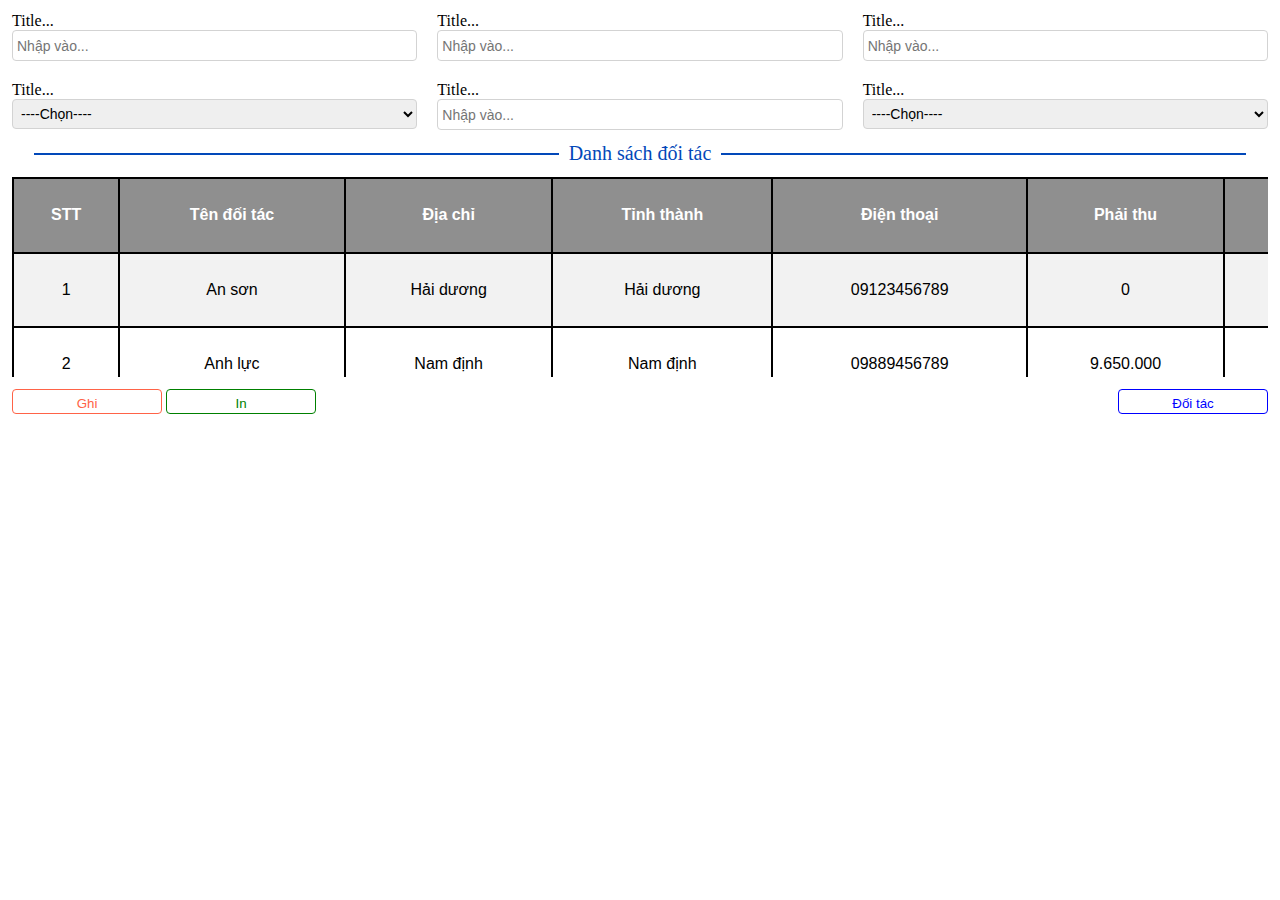
==== index.html @ 55627b2a "first code" ====
<!DOCTYPE html>
<html lang="en">
  <head>
    <meta charset="UTF-8" />
    <meta name="viewport" content="width=device-width, initial-scale=1.0" />
    <title>Document</title>
    <link rel="stylesheet" href="./style.css" />
  </head>
  <body>
    <div class="container">
      <div class="form">
        <div>
          <label for="">Title...</label>
          <input type="text" placeholder="Nhập vào..." />
        </div>
        <div>
          <label for="">Title...</label>
          <input type="text" placeholder="Nhập vào..." />
        </div>
        <div>
          <label for="">Title...</label>
          <input type="text" placeholder="Nhập vào..." />
        </div>
        <div>
          <label for="">Title...</label>
          <select name="" id="">
            <option value="">----Chọn----</option>
            <option value="option1">Option 1</option>
            <option value="option2">Option2</option>
          </select>
        </div>
        <div>
          <label for="">Title...</label>
          <input type="text" placeholder="Nhập vào..." />
        </div>
        <div>
          <label for="">Title...</label>
          <select name="" id="">
            <option value="">----Chọn----</option>
            <option value="option1">Option 1</option>
            <option value="option2">Option2</option>
          </select>
        </div>
      </div>
      <div class="line">Danh sách đối tác</div>
      <div id="table-container">
        <table id="data">
          <tr>
            <th>STT</th>
            <th>Tên đối tác</th>
            <th>Địa chỉ</th>
            <th>Tỉnh thành</th>
            <th>Điện thoại</th>
            <th>Phải thu</th>
            <th>Phải trả</th>
          </tr>
          <tr>
            <td>1</td>
            <td>An sơn</td>
            <td>Hải dương</td>
            <td>Hải dương</td>
            <td>09123456789</td>
            <td>0</td>
            <td>0</td>
          </tr>
          <tr>
            <td>2</td>
            <td>Anh lực</td>
            <td>Nam định</td>
            <td>Nam định</td>
            <td>09889456789</td>
            <td>9.650.000</td>
            <td>0</td>
          </tr>
          <tr>
            <td>3</td>
            <td>An sơn</td>
            <td>Hà nội</td>
            <td>Hà nội</td>
            <td>09123456789</td>
            <td>500.000</td>
            <td>0</td>
          </tr>
        </table>
      </div>
      <div class="actions">
        <div class="left">
          <button class="btn record">Ghi</button>
          <button class="btn print">In</button>
        </div>
        <div class="right">
          <button class="btn partner">Đối tác</button>
        </div>
      </div>
    </div>
  </body>
</html>
---- style.css ----
body{
    margin: 0;
    padding: 0;
}

.container{
    padding: 12px;
}
.form{
    display: grid;
    grid-template-columns: repeat(3, 1fr);
    gap: 20px;
}

.form div{
    display: flex;
    flex-direction: column;
}

.form div select{
    height: 30px;
    padding: 4px;
    font-size: 14px;
    outline: none;
    border-radius: 4px;
    border: 1px solid lightgray;
}

.form div input{
    height: 21px;
    outline: none;
    padding: 4px;
    font-size: 14px;
    border-radius: 4px;
    border: 1px solid lightgray;
}

.line{
    margin: 12px;
    display: flex;
    align-items: center;
    justify-content: center;
    font-size: 20px;
    color: rgb(2, 72, 185);
}

.line::before, .line::after{
    content: '';
    flex: 1;
    border-bottom: 2px solid rgb(2, 72, 185); 
    margin: 0 10px;
}

.actions{
    margin-top: 12px;
    display: flex;
    position: relative;
}

.btn{
    background-color: transparent;
    width: 150px;
    height: 25px;
    padding: 6px;
    border: none;
    cursor: pointer;
    border-radius: 4px;
    transition: 0.2s;
}
.right{
    position: absolute;
    top: 0;
    right: 0;
}
.record{
    border: 1px solid tomato;
    color: tomato;
}

.record:hover{
    background-color: tomato;
    color: white;
    
}
.print{
    border: 1px solid green;
    color: green;
}

.print:hover{
    background-color: green;
    color: white;
    
}
.partner{
    border: 1px solid blue;
    color: blue;
}

.partner:hover{
    background-color: blue;
    color: white;
    
}
#table-container {
    width: 100%;  
    height: 200px; 
    overflow: auto; 
}

#data {
    font-family: Arial, Helvetica, sans-serif;
    border-collapse: collapse;
    min-width: 110%;
    min-height: 300px;
}

#data td, #data th {
    border: 2px solid black;
    padding: 0 8px;
    text-align: center;
}

#data tr:nth-child(even) {background-color: #f2f2f2;}

#data tr:hover {background-color: #ddd;}

#data th {
    text-align: center;
    background-color: rgb(143, 143, 143);
    color: white;
}


::-webkit-scrollbar {
    width: 4px;
    height: 4px;
  }
  

::-webkit-scrollbar-track {
    background: #f1f1f1;
  }
  

::-webkit-scrollbar-thumb {
    background: rgb(123, 123, 255);
    border-radius: 8px;
  }
  

::-webkit-scrollbar-thumb:hover {
    background: rgb(123, 123, 255);
  }
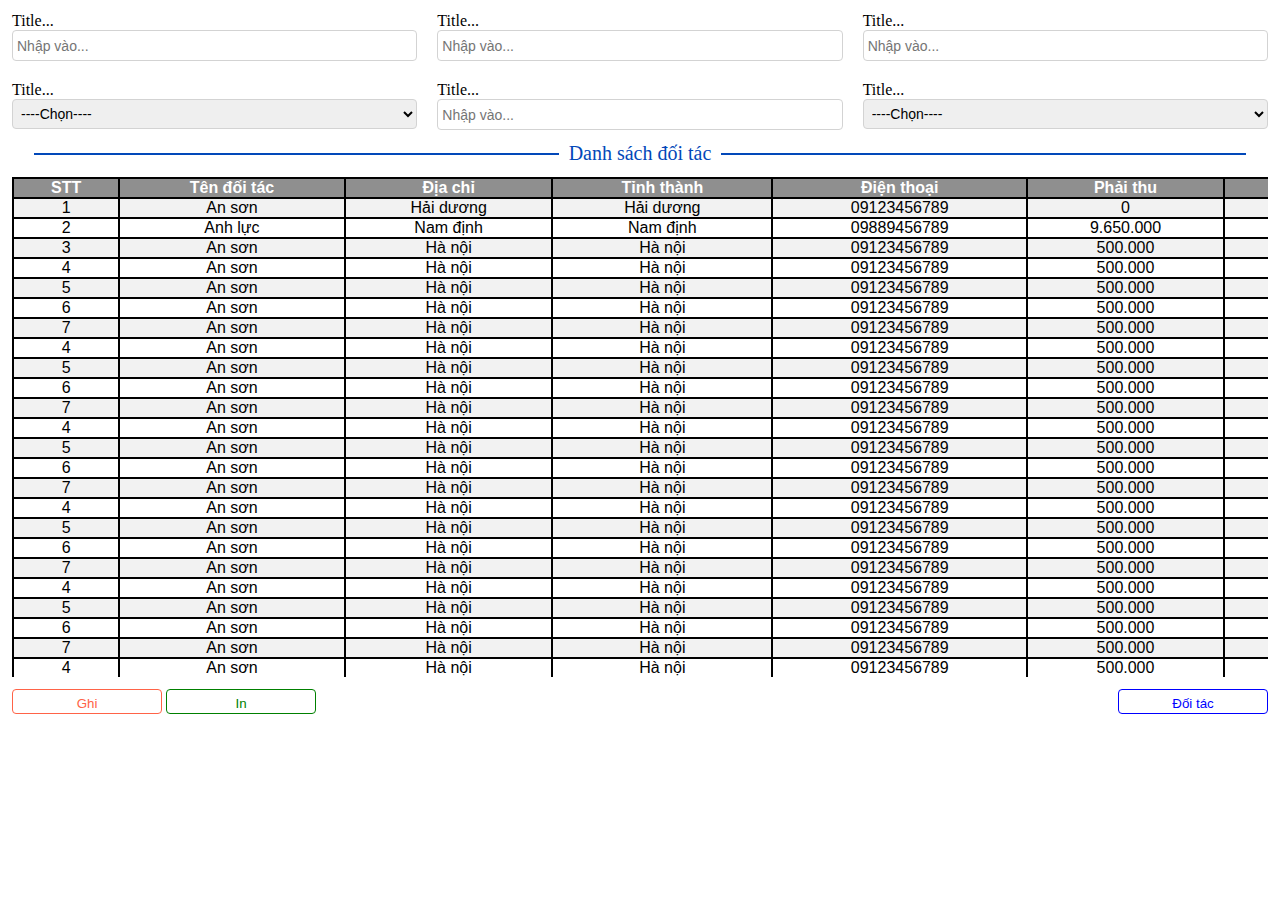
==== commit 4226a208: "update" ====
--- a/index.html
+++ b/index.html
@@ -81,6 +81,249 @@
             <td>500.000</td>
             <td>0</td>
           </tr>
+          <tr>
+            <td>4</td>
+            <td>An sơn</td>
+            <td>Hà nội</td>
+            <td>Hà nội</td>
+            <td>09123456789</td>
+            <td>500.000</td>
+            <td>0</td>
+          </tr>
+          <tr>
+            <td>5</td>
+            <td>An sơn</td>
+            <td>Hà nội</td>
+            <td>Hà nội</td>
+            <td>09123456789</td>
+            <td>500.000</td>
+            <td>0</td>
+          </tr>
+          <tr>
+            <td>6</td>
+            <td>An sơn</td>
+            <td>Hà nội</td>
+            <td>Hà nội</td>
+            <td>09123456789</td>
+            <td>500.000</td>
+            <td>0</td>
+          </tr>
+          <tr>
+            <td>7</td>
+            <td>An sơn</td>
+            <td>Hà nội</td>
+            <td>Hà nội</td>
+            <td>09123456789</td>
+            <td>500.000</td>
+            <td>0</td>
+          </tr>
+          <tr>
+            <td>4</td>
+            <td>An sơn</td>
+            <td>Hà nội</td>
+            <td>Hà nội</td>
+            <td>09123456789</td>
+            <td>500.000</td>
+            <td>0</td>
+          </tr>
+          <tr>
+            <td>5</td>
+            <td>An sơn</td>
+            <td>Hà nội</td>
+            <td>Hà nội</td>
+            <td>09123456789</td>
+            <td>500.000</td>
+            <td>0</td>
+          </tr>
+          <tr>
+            <td>6</td>
+            <td>An sơn</td>
+            <td>Hà nội</td>
+            <td>Hà nội</td>
+            <td>09123456789</td>
+            <td>500.000</td>
+            <td>0</td>
+          </tr>
+          <tr>
+            <td>7</td>
+            <td>An sơn</td>
+            <td>Hà nội</td>
+            <td>Hà nội</td>
+            <td>09123456789</td>
+            <td>500.000</td>
+            <td>0</td>
+          </tr>
+          <tr>
+            <td>4</td>
+            <td>An sơn</td>
+            <td>Hà nội</td>
+            <td>Hà nội</td>
+            <td>09123456789</td>
+            <td>500.000</td>
+            <td>0</td>
+          </tr>
+          <tr>
+            <td>5</td>
+            <td>An sơn</td>
+            <td>Hà nội</td>
+            <td>Hà nội</td>
+            <td>09123456789</td>
+            <td>500.000</td>
+            <td>0</td>
+          </tr>
+          <tr>
+            <td>6</td>
+            <td>An sơn</td>
+            <td>Hà nội</td>
+            <td>Hà nội</td>
+            <td>09123456789</td>
+            <td>500.000</td>
+            <td>0</td>
+          </tr>
+          <tr>
+            <td>7</td>
+            <td>An sơn</td>
+            <td>Hà nội</td>
+            <td>Hà nội</td>
+            <td>09123456789</td>
+            <td>500.000</td>
+            <td>0</td>
+          </tr>
+          <tr>
+            <td>4</td>
+            <td>An sơn</td>
+            <td>Hà nội</td>
+            <td>Hà nội</td>
+            <td>09123456789</td>
+            <td>500.000</td>
+            <td>0</td>
+          </tr>
+          <tr>
+            <td>5</td>
+            <td>An sơn</td>
+            <td>Hà nội</td>
+            <td>Hà nội</td>
+            <td>09123456789</td>
+            <td>500.000</td>
+            <td>0</td>
+          </tr>
+          <tr>
+            <td>6</td>
+            <td>An sơn</td>
+            <td>Hà nội</td>
+            <td>Hà nội</td>
+            <td>09123456789</td>
+            <td>500.000</td>
+            <td>0</td>
+          </tr>
+          <tr>
+            <td>7</td>
+            <td>An sơn</td>
+            <td>Hà nội</td>
+            <td>Hà nội</td>
+            <td>09123456789</td>
+            <td>500.000</td>
+            <td>0</td>
+          </tr>
+          <tr>
+            <td>4</td>
+            <td>An sơn</td>
+            <td>Hà nội</td>
+            <td>Hà nội</td>
+            <td>09123456789</td>
+            <td>500.000</td>
+            <td>0</td>
+          </tr>
+          <tr>
+            <td>5</td>
+            <td>An sơn</td>
+            <td>Hà nội</td>
+            <td>Hà nội</td>
+            <td>09123456789</td>
+            <td>500.000</td>
+            <td>0</td>
+          </tr>
+          <tr>
+            <td>6</td>
+            <td>An sơn</td>
+            <td>Hà nội</td>
+            <td>Hà nội</td>
+            <td>09123456789</td>
+            <td>500.000</td>
+            <td>0</td>
+          </tr>
+          <tr>
+            <td>7</td>
+            <td>An sơn</td>
+            <td>Hà nội</td>
+            <td>Hà nội</td>
+            <td>09123456789</td>
+            <td>500.000</td>
+            <td>0</td>
+          </tr>
+          <tr>
+            <td>4</td>
+            <td>An sơn</td>
+            <td>Hà nội</td>
+            <td>Hà nội</td>
+            <td>09123456789</td>
+            <td>500.000</td>
+            <td>0</td>
+          </tr>
+          <tr>
+            <td>5</td>
+            <td>An sơn</td>
+            <td>Hà nội</td>
+            <td>Hà nội</td>
+            <td>09123456789</td>
+            <td>500.000</td>
+            <td>0</td>
+          </tr>
+          <tr>
+            <td>6</td>
+            <td>An sơn</td>
+            <td>Hà nội</td>
+            <td>Hà nội</td>
+            <td>09123456789</td>
+            <td>500.000</td>
+            <td>0</td>
+          </tr>
+          <tr>
+            <td>7</td>
+            <td>An sơn</td>
+            <td>Hà nội</td>
+            <td>Hà nội</td>
+            <td>09123456789</td>
+            <td>500.000</td>
+            <td>0</td>
+          </tr>
+          <tr>
+            <td>4</td>
+            <td>An sơn</td>
+            <td>Hà nội</td>
+            <td>Hà nội</td>
+            <td>09123456789</td>
+            <td>500.000</td>
+            <td>0</td>
+          </tr>
+          <tr>
+            <td>5</td>
+            <td>An sơn</td>
+            <td>Hà nội</td>
+            <td>Hà nội</td>
+            <td>09123456789</td>
+            <td>500.000</td>
+            <td>0</td>
+          </tr>
+          <tr>
+            <td>6</td>
+            <td>An sơn</td>
+            <td>Hà nội</td>
+            <td>Hà nội</td>
+            <td>09123456789</td>
+            <td>500.000</td>
+            <td>0</td>
+          </tr>
         </table>
       </div>
       <div class="actions">
--- a/style.css
+++ b/style.css
@@ -104,7 +104,7 @@
 }
 #table-container {
     width: 100%;  
-    height: 200px; 
+    height: 500px; 
     overflow: auto; 
 }
 
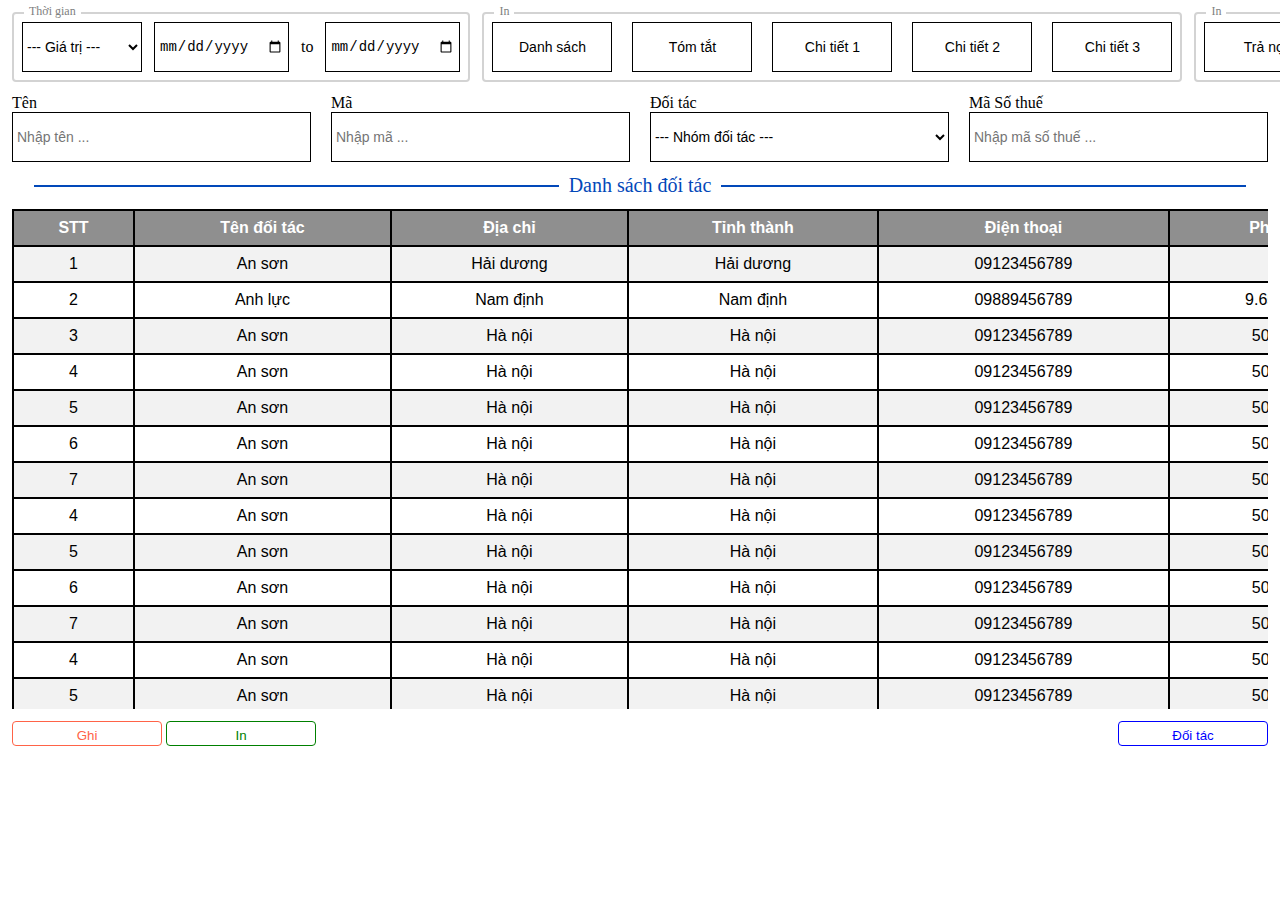
==== commit 44cb35c4: "fix form" ====
--- a/index.html
+++ b/index.html
@@ -3,43 +3,62 @@
   <head>
     <meta charset="UTF-8" />
     <meta name="viewport" content="width=device-width, initial-scale=1.0" />
-    <title>Document</title>
+    <title>Layout1</title>
     <link rel="stylesheet" href="./style.css" />
   </head>
   <body>
     <div class="container">
       <div class="form">
-        <div>
-          <label for="">Title...</label>
-          <input type="text" placeholder="Nhập vào..." />
+        <div class="form-top">
+          <div class="time">
+            <select name="" id="" class="css-select">
+              <option value="">--- Giá trị ---</option>
+              <option value="">Toàn bộ</option>
+              <option value="">option 2</option>
+            </select>
+            <div class="form-date">
+              <input type="date" class="css-ip" />
+              <div>to</div>
+              <input type="date" class="css-ip" />
+            </div>
+          </div>
+          <div class="print-left">
+            <button class="css-btn">Danh sách</button>
+            <button class="css-btn">Tóm tắt</button>
+            <button class="css-btn">Chi tiết 1</button>
+            <button class="css-btn">Chi tiết 2</button>
+            <button class="css-btn">Chi tiết 3</button>
+          </div>
+          <div class="print-right">
+            <button class="css-btn">Trả nợ</button>
+            <button class="css-btn">Refresh</button>
+          </div>
         </div>
-        <div>
-          <label for="">Title...</label>
-          <input type="text" placeholder="Nhập vào..." />
-        </div>
-        <div>
-          <label for="">Title...</label>
-          <input type="text" placeholder="Nhập vào..." />
-        </div>
-        <div>
-          <label for="">Title...</label>
-          <select name="" id="">
-            <option value="">----Chọn----</option>
-            <option value="option1">Option 1</option>
-            <option value="option2">Option2</option>
-          </select>
-        </div>
-        <div>
-          <label for="">Title...</label>
-          <input type="text" placeholder="Nhập vào..." />
-        </div>
-        <div>
-          <label for="">Title...</label>
-          <select name="" id="">
-            <option value="">----Chọn----</option>
-            <option value="option1">Option 1</option>
-            <option value="option2">Option2</option>
-          </select>
+        <div class="form-bottom">
+          <div>
+            <label for="">Tên</label>
+            <input type="text" placeholder="Nhập tên ..." class="css-ip" />
+          </div>
+          <div>
+            <label for="">Mã</label>
+            <input type="text" placeholder="Nhập mã ..." class="css-ip" />
+          </div>
+          <div>
+            <label for="">Đối tác</label>
+            <select name="" id="" class="partner-css">
+              <option value="">--- Nhóm đối tác ---</option>
+              <option value="">Option 1</option>
+              <option value="">option 2</option>
+            </select>
+          </div>
+          <div>
+            <label for="">Mã Số thuế</label>
+            <input
+              type="number"
+              placeholder="Nhập mã số thuế ..."
+              class="css-ip"
+            />
+          </div>
         </div>
       </div>
       <div class="line">Danh sách đối tác</div>
@@ -52,7 +71,6 @@
             <th>Tỉnh thành</th>
             <th>Điện thoại</th>
             <th>Phải thu</th>
-            <th>Phải trả</th>
           </tr>
           <tr>
             <td>1</td>
@@ -60,7 +78,6 @@
             <td>Hải dương</td>
             <td>Hải dương</td>
             <td>09123456789</td>
-            <td>0</td>
             <td>0</td>
           </tr>
           <tr>
@@ -70,7 +87,6 @@
             <td>Nam định</td>
             <td>09889456789</td>
             <td>9.650.000</td>
-            <td>0</td>
           </tr>
           <tr>
             <td>3</td>
@@ -79,250 +95,222 @@
             <td>Hà nội</td>
             <td>09123456789</td>
             <td>500.000</td>
-            <td>0</td>
-          </tr>
-          <tr>
-            <td>4</td>
-            <td>An sơn</td>
-            <td>Hà nội</td>
-            <td>Hà nội</td>
-            <td>09123456789</td>
-            <td>500.000</td>
-            <td>0</td>
-          </tr>
-          <tr>
-            <td>5</td>
-            <td>An sơn</td>
-            <td>Hà nội</td>
-            <td>Hà nội</td>
-            <td>09123456789</td>
-            <td>500.000</td>
-            <td>0</td>
-          </tr>
-          <tr>
-            <td>6</td>
-            <td>An sơn</td>
-            <td>Hà nội</td>
-            <td>Hà nội</td>
-            <td>09123456789</td>
-            <td>500.000</td>
-            <td>0</td>
-          </tr>
-          <tr>
-            <td>7</td>
-            <td>An sơn</td>
-            <td>Hà nội</td>
-            <td>Hà nội</td>
-            <td>09123456789</td>
-            <td>500.000</td>
-            <td>0</td>
-          </tr>
-          <tr>
-            <td>4</td>
-            <td>An sơn</td>
-            <td>Hà nội</td>
-            <td>Hà nội</td>
-            <td>09123456789</td>
-            <td>500.000</td>
-            <td>0</td>
-          </tr>
-          <tr>
-            <td>5</td>
-            <td>An sơn</td>
-            <td>Hà nội</td>
-            <td>Hà nội</td>
-            <td>09123456789</td>
-            <td>500.000</td>
-            <td>0</td>
-          </tr>
-          <tr>
-            <td>6</td>
-            <td>An sơn</td>
-            <td>Hà nội</td>
-            <td>Hà nội</td>
-            <td>09123456789</td>
-            <td>500.000</td>
-            <td>0</td>
-          </tr>
-          <tr>
-            <td>7</td>
-            <td>An sơn</td>
-            <td>Hà nội</td>
-            <td>Hà nội</td>
-            <td>09123456789</td>
-            <td>500.000</td>
-            <td>0</td>
-          </tr>
-          <tr>
-            <td>4</td>
-            <td>An sơn</td>
-            <td>Hà nội</td>
-            <td>Hà nội</td>
-            <td>09123456789</td>
-            <td>500.000</td>
-            <td>0</td>
-          </tr>
-          <tr>
-            <td>5</td>
-            <td>An sơn</td>
-            <td>Hà nội</td>
-            <td>Hà nội</td>
-            <td>09123456789</td>
-            <td>500.000</td>
-            <td>0</td>
-          </tr>
-          <tr>
-            <td>6</td>
-            <td>An sơn</td>
-            <td>Hà nội</td>
-            <td>Hà nội</td>
-            <td>09123456789</td>
-            <td>500.000</td>
-            <td>0</td>
-          </tr>
-          <tr>
-            <td>7</td>
-            <td>An sơn</td>
-            <td>Hà nội</td>
-            <td>Hà nội</td>
-            <td>09123456789</td>
-            <td>500.000</td>
-            <td>0</td>
-          </tr>
-          <tr>
-            <td>4</td>
-            <td>An sơn</td>
-            <td>Hà nội</td>
-            <td>Hà nội</td>
-            <td>09123456789</td>
-            <td>500.000</td>
-            <td>0</td>
-          </tr>
-          <tr>
-            <td>5</td>
-            <td>An sơn</td>
-            <td>Hà nội</td>
-            <td>Hà nội</td>
-            <td>09123456789</td>
-            <td>500.000</td>
-            <td>0</td>
-          </tr>
-          <tr>
-            <td>6</td>
-            <td>An sơn</td>
-            <td>Hà nội</td>
-            <td>Hà nội</td>
-            <td>09123456789</td>
-            <td>500.000</td>
-            <td>0</td>
-          </tr>
-          <tr>
-            <td>7</td>
-            <td>An sơn</td>
-            <td>Hà nội</td>
-            <td>Hà nội</td>
-            <td>09123456789</td>
-            <td>500.000</td>
-            <td>0</td>
-          </tr>
-          <tr>
-            <td>4</td>
-            <td>An sơn</td>
-            <td>Hà nội</td>
-            <td>Hà nội</td>
-            <td>09123456789</td>
-            <td>500.000</td>
-            <td>0</td>
-          </tr>
-          <tr>
-            <td>5</td>
-            <td>An sơn</td>
-            <td>Hà nội</td>
-            <td>Hà nội</td>
-            <td>09123456789</td>
-            <td>500.000</td>
-            <td>0</td>
-          </tr>
-          <tr>
-            <td>6</td>
-            <td>An sơn</td>
-            <td>Hà nội</td>
-            <td>Hà nội</td>
-            <td>09123456789</td>
-            <td>500.000</td>
-            <td>0</td>
-          </tr>
-          <tr>
-            <td>7</td>
-            <td>An sơn</td>
-            <td>Hà nội</td>
-            <td>Hà nội</td>
-            <td>09123456789</td>
-            <td>500.000</td>
-            <td>0</td>
-          </tr>
-          <tr>
-            <td>4</td>
-            <td>An sơn</td>
-            <td>Hà nội</td>
-            <td>Hà nội</td>
-            <td>09123456789</td>
-            <td>500.000</td>
-            <td>0</td>
-          </tr>
-          <tr>
-            <td>5</td>
-            <td>An sơn</td>
-            <td>Hà nội</td>
-            <td>Hà nội</td>
-            <td>09123456789</td>
-            <td>500.000</td>
-            <td>0</td>
-          </tr>
-          <tr>
-            <td>6</td>
-            <td>An sơn</td>
-            <td>Hà nội</td>
-            <td>Hà nội</td>
-            <td>09123456789</td>
-            <td>500.000</td>
-            <td>0</td>
-          </tr>
-          <tr>
-            <td>7</td>
-            <td>An sơn</td>
-            <td>Hà nội</td>
-            <td>Hà nội</td>
-            <td>09123456789</td>
-            <td>500.000</td>
-            <td>0</td>
-          </tr>
-          <tr>
-            <td>4</td>
-            <td>An sơn</td>
-            <td>Hà nội</td>
-            <td>Hà nội</td>
-            <td>09123456789</td>
-            <td>500.000</td>
-            <td>0</td>
-          </tr>
-          <tr>
-            <td>5</td>
-            <td>An sơn</td>
-            <td>Hà nội</td>
-            <td>Hà nội</td>
-            <td>09123456789</td>
-            <td>500.000</td>
-            <td>0</td>
-          </tr>
-          <tr>
-            <td>6</td>
-            <td>An sơn</td>
-            <td>Hà nội</td>
-            <td>Hà nội</td>
-            <td>09123456789</td>
-            <td>500.000</td>
-            <td>0</td>
+          </tr>
+          <tr>
+            <td>4</td>
+            <td>An sơn</td>
+            <td>Hà nội</td>
+            <td>Hà nội</td>
+            <td>09123456789</td>
+            <td>500.000</td>
+          </tr>
+          <tr>
+            <td>5</td>
+            <td>An sơn</td>
+            <td>Hà nội</td>
+            <td>Hà nội</td>
+            <td>09123456789</td>
+            <td>500.000</td>
+          </tr>
+          <tr>
+            <td>6</td>
+            <td>An sơn</td>
+            <td>Hà nội</td>
+            <td>Hà nội</td>
+            <td>09123456789</td>
+            <td>500.000</td>
+          </tr>
+          <tr>
+            <td>7</td>
+            <td>An sơn</td>
+            <td>Hà nội</td>
+            <td>Hà nội</td>
+            <td>09123456789</td>
+            <td>500.000</td>
+          </tr>
+          <tr>
+            <td>4</td>
+            <td>An sơn</td>
+            <td>Hà nội</td>
+            <td>Hà nội</td>
+            <td>09123456789</td>
+            <td>500.000</td>
+          </tr>
+          <tr>
+            <td>5</td>
+            <td>An sơn</td>
+            <td>Hà nội</td>
+            <td>Hà nội</td>
+            <td>09123456789</td>
+            <td>500.000</td>
+          </tr>
+          <tr>
+            <td>6</td>
+            <td>An sơn</td>
+            <td>Hà nội</td>
+            <td>Hà nội</td>
+            <td>09123456789</td>
+            <td>500.000</td>
+          </tr>
+          <tr>
+            <td>7</td>
+            <td>An sơn</td>
+            <td>Hà nội</td>
+            <td>Hà nội</td>
+            <td>09123456789</td>
+            <td>500.000</td>
+          </tr>
+          <tr>
+            <td>4</td>
+            <td>An sơn</td>
+            <td>Hà nội</td>
+            <td>Hà nội</td>
+            <td>09123456789</td>
+            <td>500.000</td>
+          </tr>
+          <tr>
+            <td>5</td>
+            <td>An sơn</td>
+            <td>Hà nội</td>
+            <td>Hà nội</td>
+            <td>09123456789</td>
+            <td>500.000</td>
+          </tr>
+          <tr>
+            <td>6</td>
+            <td>An sơn</td>
+            <td>Hà nội</td>
+            <td>Hà nội</td>
+            <td>09123456789</td>
+            <td>500.000</td>
+          </tr>
+          <tr>
+            <td>7</td>
+            <td>An sơn</td>
+            <td>Hà nội</td>
+            <td>Hà nội</td>
+            <td>09123456789</td>
+            <td>500.000</td>
+          </tr>
+          <tr>
+            <td>4</td>
+            <td>An sơn</td>
+            <td>Hà nội</td>
+            <td>Hà nội</td>
+            <td>09123456789</td>
+            <td>500.000</td>
+          </tr>
+          <tr>
+            <td>5</td>
+            <td>An sơn</td>
+            <td>Hà nội</td>
+            <td>Hà nội</td>
+            <td>09123456789</td>
+            <td>500.000</td>
+          </tr>
+          <tr>
+            <td>6</td>
+            <td>An sơn</td>
+            <td>Hà nội</td>
+            <td>Hà nội</td>
+            <td>09123456789</td>
+            <td>500.000</td>
+          </tr>
+          <tr>
+            <td>7</td>
+            <td>An sơn</td>
+            <td>Hà nội</td>
+            <td>Hà nội</td>
+            <td>09123456789</td>
+            <td>500.000</td>
+          </tr>
+          <tr>
+            <td>4</td>
+            <td>An sơn</td>
+            <td>Hà nội</td>
+            <td>Hà nội</td>
+            <td>09123456789</td>
+            <td>500.000</td>
+          </tr>
+          <tr>
+            <td>5</td>
+            <td>An sơn</td>
+            <td>Hà nội</td>
+            <td>Hà nội</td>
+            <td>09123456789</td>
+            <td>500.000</td>
+          </tr>
+          <tr>
+            <td>6</td>
+            <td>An sơn</td>
+            <td>Hà nội</td>
+            <td>Hà nội</td>
+            <td>09123456789</td>
+            <td>500.000</td>
+          </tr>
+          <tr>
+            <td>7</td>
+            <td>An sơn</td>
+            <td>Hà nội</td>
+            <td>Hà nội</td>
+            <td>09123456789</td>
+            <td>500.000</td>
+          </tr>
+          <tr>
+            <td>4</td>
+            <td>An sơn</td>
+            <td>Hà nội</td>
+            <td>Hà nội</td>
+            <td>09123456789</td>
+            <td>500.000</td>
+          </tr>
+          <tr>
+            <td>5</td>
+            <td>An sơn</td>
+            <td>Hà nội</td>
+            <td>Hà nội</td>
+            <td>09123456789</td>
+            <td>500.000</td>
+          </tr>
+          <tr>
+            <td>6</td>
+            <td>An sơn</td>
+            <td>Hà nội</td>
+            <td>Hà nội</td>
+            <td>09123456789</td>
+            <td>500.000</td>
+          </tr>
+          <tr>
+            <td>7</td>
+            <td>An sơn</td>
+            <td>Hà nội</td>
+            <td>Hà nội</td>
+            <td>09123456789</td>
+            <td>500.000</td>
+          </tr>
+          <tr>
+            <td>4</td>
+            <td>An sơn</td>
+            <td>Hà nội</td>
+            <td>Hà nội</td>
+            <td>09123456789</td>
+            <td>500.000</td>
+          </tr>
+          <tr>
+            <td>5</td>
+            <td>An sơn</td>
+            <td>Hà nội</td>
+            <td>Hà nội</td>
+            <td>09123456789</td>
+            <td>500.000</td>
+          </tr>
+          <tr>
+            <td>6</td>
+            <td>An sơn</td>
+            <td>Hà nội</td>
+            <td>Hà nội</td>
+            <td>09123456789</td>
+            <td>500.000</td>
           </tr>
         </table>
       </div>
--- a/style.css
+++ b/style.css
@@ -6,33 +6,127 @@
 .container{
     padding: 12px;
 }
-.form{
-    display: grid;
-    grid-template-columns: repeat(3, 1fr);
+.form-top{
+    display: flex;
+    gap: 12px
+}
+.form-top .time{
+    flex: 3;
+    border: 2px solid lightgray;
+    display: flex;
+    padding: 8px;
+    border-radius: 4px;
+    position: relative;
+}
+
+.time::before {
+    content: "Thời gian";
+    position: absolute;
+    top: -10px; 
+    left: 10px;
+    background-color: white; 
+    padding: 0 5px;
+    font-size: 12px; 
+    color: gray; 
+}
+
+.form-top .time .form-date{
+    display: flex;
+    align-items: center;
+    gap: 12px;
+    margin-left: 12px;
+}
+
+.css-ip{
+    height: 40px;
+    padding: 4px;
+    font-size: 14px;
+    outline: none;
+    background-color: transparent;
+    border: 1px solid black;
+    color: black;
+}
+
+.css-btn{
+    width: 120px;
+    background-color: transparent;
+    border: 1px solid black;
+    outline: none;
+    font-size: 14px;
+    color: black;
+    cursor: pointer;
+    transition: 0.2s;
+}
+
+.css-select{
+    width: 120px;
+    background-color: transparent;
+    border: 1px solid black;
+    outline: none;
+    font-size: 14px;
+    color: black;
+    cursor: pointer;
+}
+
+.css-btn:hover{
+    background-color: black;
+    color: white;
+}
+
+.form-top .print-left{
+    display: flex;
+    flex: 7;
+    border: 2px solid lightgray;
+    border-radius: 4px;
+    padding: 8px;
+    justify-content: center;
     gap: 20px;
-}
-
-.form div{
+    position: relative;
+}
+
+.print-left::before, .print-right::before {
+    content: "In";
+    position: absolute;
+    top: -10px; 
+    left: 10px;
+    background-color: white; 
+    padding: 0 5px;
+    font-size: 12px; 
+    color: gray; 
+}
+
+.form-top .print-right{
+    flex: 2;
+    display: flex;
+    border: 2px solid lightgray;
+    border-radius: 4px;
+    padding: 8px;
+    justify-content: center;
+    gap: 20px;
+    position: relative;
+}
+
+.form-bottom{
+    display: flex;
+    flex-direction: row;
+    gap: 20px;
+    margin-top: 12px;
+}
+
+.form-bottom div{
+    flex: 3;
     display: flex;
     flex-direction: column;
 }
 
-.form div select{
-    height: 30px;
-    padding: 4px;
-    font-size: 14px;
-    outline: none;
-    border-radius: 4px;
-    border: 1px solid lightgray;
-}
-
-.form div input{
-    height: 21px;
-    outline: none;
-    padding: 4px;
-    font-size: 14px;
-    border-radius: 4px;
-    border: 1px solid lightgray;
+.partner-css{
+    height: 50px;
+    background-color: transparent;
+    border: 1px solid black;
+    outline: none;
+    font-size: 14px;
+    color: black;
+    cursor: pointer;
 }
 
 .line{
@@ -117,7 +211,7 @@
 
 #data td, #data th {
     border: 2px solid black;
-    padding: 0 8px;
+    padding: 8px;
     text-align: center;
 }
 
@@ -129,6 +223,7 @@
     text-align: center;
     background-color: rgb(143, 143, 143);
     color: white;
+  
 }
 
 
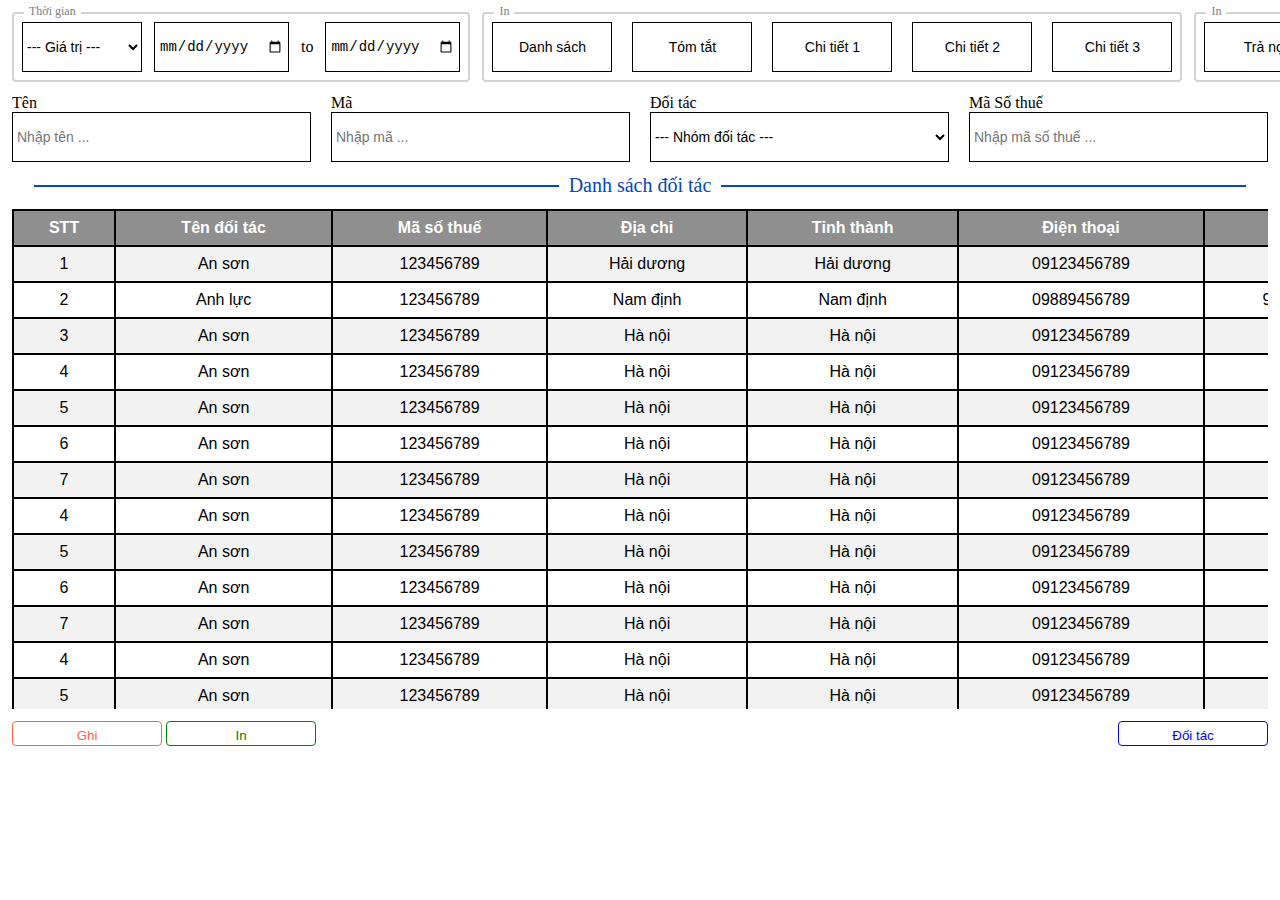
==== commit 9af4b6e3: "mst" ====
--- a/index.html
+++ b/index.html
@@ -67,14 +67,16 @@
           <tr>
             <th>STT</th>
             <th>Tên đối tác</th>
+            <th>Mã số thuế</th>
             <th>Địa chỉ</th>
             <th>Tỉnh thành</th>
             <th>Điện thoại</th>
-            <th>Phải thu</th>
+            <th>Phải trả</th>
           </tr>
           <tr>
             <td>1</td>
             <td>An sơn</td>
+            <td>123456789</td>
             <td>Hải dương</td>
             <td>Hải dương</td>
             <td>09123456789</td>
@@ -83,6 +85,7 @@
           <tr>
             <td>2</td>
             <td>Anh lực</td>
+            <td>123456789</td>
             <td>Nam định</td>
             <td>Nam định</td>
             <td>09889456789</td>
@@ -91,222 +94,250 @@
           <tr>
             <td>3</td>
             <td>An sơn</td>
-            <td>Hà nội</td>
-            <td>Hà nội</td>
-            <td>09123456789</td>
-            <td>500.000</td>
-          </tr>
-          <tr>
-            <td>4</td>
-            <td>An sơn</td>
-            <td>Hà nội</td>
-            <td>Hà nội</td>
-            <td>09123456789</td>
-            <td>500.000</td>
-          </tr>
-          <tr>
-            <td>5</td>
-            <td>An sơn</td>
-            <td>Hà nội</td>
-            <td>Hà nội</td>
-            <td>09123456789</td>
-            <td>500.000</td>
-          </tr>
-          <tr>
-            <td>6</td>
-            <td>An sơn</td>
-            <td>Hà nội</td>
-            <td>Hà nội</td>
-            <td>09123456789</td>
-            <td>500.000</td>
-          </tr>
-          <tr>
-            <td>7</td>
-            <td>An sơn</td>
-            <td>Hà nội</td>
-            <td>Hà nội</td>
-            <td>09123456789</td>
-            <td>500.000</td>
-          </tr>
-          <tr>
-            <td>4</td>
-            <td>An sơn</td>
-            <td>Hà nội</td>
-            <td>Hà nội</td>
-            <td>09123456789</td>
-            <td>500.000</td>
-          </tr>
-          <tr>
-            <td>5</td>
-            <td>An sơn</td>
-            <td>Hà nội</td>
-            <td>Hà nội</td>
-            <td>09123456789</td>
-            <td>500.000</td>
-          </tr>
-          <tr>
-            <td>6</td>
-            <td>An sơn</td>
-            <td>Hà nội</td>
-            <td>Hà nội</td>
-            <td>09123456789</td>
-            <td>500.000</td>
-          </tr>
-          <tr>
-            <td>7</td>
-            <td>An sơn</td>
-            <td>Hà nội</td>
-            <td>Hà nội</td>
-            <td>09123456789</td>
-            <td>500.000</td>
-          </tr>
-          <tr>
-            <td>4</td>
-            <td>An sơn</td>
-            <td>Hà nội</td>
-            <td>Hà nội</td>
-            <td>09123456789</td>
-            <td>500.000</td>
-          </tr>
-          <tr>
-            <td>5</td>
-            <td>An sơn</td>
-            <td>Hà nội</td>
-            <td>Hà nội</td>
-            <td>09123456789</td>
-            <td>500.000</td>
-          </tr>
-          <tr>
-            <td>6</td>
-            <td>An sơn</td>
-            <td>Hà nội</td>
-            <td>Hà nội</td>
-            <td>09123456789</td>
-            <td>500.000</td>
-          </tr>
-          <tr>
-            <td>7</td>
-            <td>An sơn</td>
-            <td>Hà nội</td>
-            <td>Hà nội</td>
-            <td>09123456789</td>
-            <td>500.000</td>
-          </tr>
-          <tr>
-            <td>4</td>
-            <td>An sơn</td>
-            <td>Hà nội</td>
-            <td>Hà nội</td>
-            <td>09123456789</td>
-            <td>500.000</td>
-          </tr>
-          <tr>
-            <td>5</td>
-            <td>An sơn</td>
-            <td>Hà nội</td>
-            <td>Hà nội</td>
-            <td>09123456789</td>
-            <td>500.000</td>
-          </tr>
-          <tr>
-            <td>6</td>
-            <td>An sơn</td>
-            <td>Hà nội</td>
-            <td>Hà nội</td>
-            <td>09123456789</td>
-            <td>500.000</td>
-          </tr>
-          <tr>
-            <td>7</td>
-            <td>An sơn</td>
-            <td>Hà nội</td>
-            <td>Hà nội</td>
-            <td>09123456789</td>
-            <td>500.000</td>
-          </tr>
-          <tr>
-            <td>4</td>
-            <td>An sơn</td>
-            <td>Hà nội</td>
-            <td>Hà nội</td>
-            <td>09123456789</td>
-            <td>500.000</td>
-          </tr>
-          <tr>
-            <td>5</td>
-            <td>An sơn</td>
-            <td>Hà nội</td>
-            <td>Hà nội</td>
-            <td>09123456789</td>
-            <td>500.000</td>
-          </tr>
-          <tr>
-            <td>6</td>
-            <td>An sơn</td>
-            <td>Hà nội</td>
-            <td>Hà nội</td>
-            <td>09123456789</td>
-            <td>500.000</td>
-          </tr>
-          <tr>
-            <td>7</td>
-            <td>An sơn</td>
-            <td>Hà nội</td>
-            <td>Hà nội</td>
-            <td>09123456789</td>
-            <td>500.000</td>
-          </tr>
-          <tr>
-            <td>4</td>
-            <td>An sơn</td>
-            <td>Hà nội</td>
-            <td>Hà nội</td>
-            <td>09123456789</td>
-            <td>500.000</td>
-          </tr>
-          <tr>
-            <td>5</td>
-            <td>An sơn</td>
-            <td>Hà nội</td>
-            <td>Hà nội</td>
-            <td>09123456789</td>
-            <td>500.000</td>
-          </tr>
-          <tr>
-            <td>6</td>
-            <td>An sơn</td>
-            <td>Hà nội</td>
-            <td>Hà nội</td>
-            <td>09123456789</td>
-            <td>500.000</td>
-          </tr>
-          <tr>
-            <td>7</td>
-            <td>An sơn</td>
-            <td>Hà nội</td>
-            <td>Hà nội</td>
-            <td>09123456789</td>
-            <td>500.000</td>
-          </tr>
-          <tr>
-            <td>4</td>
-            <td>An sơn</td>
-            <td>Hà nội</td>
-            <td>Hà nội</td>
-            <td>09123456789</td>
-            <td>500.000</td>
-          </tr>
-          <tr>
-            <td>5</td>
-            <td>An sơn</td>
-            <td>Hà nội</td>
-            <td>Hà nội</td>
-            <td>09123456789</td>
-            <td>500.000</td>
-          </tr>
-          <tr>
-            <td>6</td>
-            <td>An sơn</td>
+            <td>123456789</td>
+            <td>Hà nội</td>
+            <td>Hà nội</td>
+            <td>09123456789</td>
+            <td>500.000</td>
+          </tr>
+          <tr>
+            <td>4</td>
+            <td>An sơn</td>
+            <td>123456789</td>
+            <td>Hà nội</td>
+            <td>Hà nội</td>
+            <td>09123456789</td>
+            <td>500.000</td>
+          </tr>
+          <tr>
+            <td>5</td>
+            <td>An sơn</td>
+            <td>123456789</td>
+            <td>Hà nội</td>
+            <td>Hà nội</td>
+            <td>09123456789</td>
+            <td>500.000</td>
+          </tr>
+          <tr>
+            <td>6</td>
+            <td>An sơn</td>
+            <td>123456789</td>
+            <td>Hà nội</td>
+            <td>Hà nội</td>
+            <td>09123456789</td>
+            <td>500.000</td>
+          </tr>
+          <tr>
+            <td>7</td>
+            <td>An sơn</td>
+            <td>123456789</td>
+            <td>Hà nội</td>
+            <td>Hà nội</td>
+            <td>09123456789</td>
+            <td>500.000</td>
+          </tr>
+          <tr>
+            <td>4</td>
+            <td>An sơn</td>
+            <td>123456789</td>
+            <td>Hà nội</td>
+            <td>Hà nội</td>
+            <td>09123456789</td>
+            <td>500.000</td>
+          </tr>
+          <tr>
+            <td>5</td>
+            <td>An sơn</td>
+            <td>123456789</td>
+            <td>Hà nội</td>
+            <td>Hà nội</td>
+            <td>09123456789</td>
+            <td>500.000</td>
+          </tr>
+          <tr>
+            <td>6</td>
+            <td>An sơn</td>
+            <td>123456789</td>
+            <td>Hà nội</td>
+            <td>Hà nội</td>
+            <td>09123456789</td>
+            <td>500.000</td>
+          </tr>
+          <tr>
+            <td>7</td>
+            <td>An sơn</td>
+            <td>123456789</td>
+            <td>Hà nội</td>
+            <td>Hà nội</td>
+            <td>09123456789</td>
+            <td>500.000</td>
+          </tr>
+          <tr>
+            <td>4</td>
+            <td>An sơn</td>
+            <td>123456789</td>
+            <td>Hà nội</td>
+            <td>Hà nội</td>
+            <td>09123456789</td>
+            <td>500.000</td>
+          </tr>
+          <tr>
+            <td>5</td>
+            <td>An sơn</td>
+            <td>123456789</td>
+            <td>Hà nội</td>
+            <td>Hà nội</td>
+            <td>09123456789</td>
+            <td>500.000</td>
+          </tr>
+          <tr>
+            <td>6</td>
+            <td>An sơn</td>
+            <td>123456789</td>
+            <td>Hà nội</td>
+            <td>Hà nội</td>
+            <td>09123456789</td>
+            <td>500.000</td>
+          </tr>
+          <tr>
+            <td>7</td>
+            <td>An sơn</td>
+            <td>123456789</td>
+            <td>Hà nội</td>
+            <td>Hà nội</td>
+            <td>09123456789</td>
+            <td>500.000</td>
+          </tr>
+          <tr>
+            <td>4</td>
+            <td>An sơn</td>
+            <td>123456789</td>
+            <td>Hà nội</td>
+            <td>Hà nội</td>
+            <td>09123456789</td>
+            <td>500.000</td>
+          </tr>
+          <tr>
+            <td>5</td>
+            <td>An sơn</td>
+            <td>123456789</td>
+            <td>Hà nội</td>
+            <td>Hà nội</td>
+            <td>09123456789</td>
+            <td>500.000</td>
+          </tr>
+          <tr>
+            <td>6</td>
+            <td>An sơn</td>
+            <td>123456789</td>
+            <td>Hà nội</td>
+            <td>Hà nội</td>
+            <td>09123456789</td>
+            <td>500.000</td>
+          </tr>
+          <tr>
+            <td>7</td>
+            <td>An sơn</td>
+            <td>123456789</td>
+            <td>Hà nội</td>
+            <td>Hà nội</td>
+            <td>09123456789</td>
+            <td>500.000</td>
+          </tr>
+          <tr>
+            <td>4</td>
+            <td>An sơn</td>
+            <td>123456789</td>
+            <td>Hà nội</td>
+            <td>Hà nội</td>
+            <td>09123456789</td>
+            <td>500.000</td>
+          </tr>
+          <tr>
+            <td>5</td>
+            <td>An sơn</td>
+            <td>123456789</td>
+            <td>Hà nội</td>
+            <td>Hà nội</td>
+            <td>09123456789</td>
+            <td>500.000</td>
+          </tr>
+          <tr>
+            <td>6</td>
+            <td>An sơn</td>
+            <td>123456789</td>
+            <td>Hà nội</td>
+            <td>Hà nội</td>
+            <td>09123456789</td>
+            <td>500.000</td>
+          </tr>
+          <tr>
+            <td>7</td>
+            <td>An sơn</td>
+            <td>123456789</td>
+            <td>Hà nội</td>
+            <td>Hà nội</td>
+            <td>09123456789</td>
+            <td>500.000</td>
+          </tr>
+          <tr>
+            <td>4</td>
+            <td>An sơn</td>
+            <td>123456789</td>
+            <td>Hà nội</td>
+            <td>Hà nội</td>
+            <td>09123456789</td>
+            <td>500.000</td>
+          </tr>
+          <tr>
+            <td>5</td>
+            <td>An sơn</td>
+            <td>123456789</td>
+            <td>Hà nội</td>
+            <td>Hà nội</td>
+            <td>09123456789</td>
+            <td>500.000</td>
+          </tr>
+          <tr>
+            <td>6</td>
+            <td>An sơn</td>
+            <td>123456789</td>
+            <td>Hà nội</td>
+            <td>Hà nội</td>
+            <td>09123456789</td>
+            <td>500.000</td>
+          </tr>
+          <tr>
+            <td>7</td>
+            <td>An sơn</td>
+            <td>123456789</td>
+            <td>Hà nội</td>
+            <td>Hà nội</td>
+            <td>09123456789</td>
+            <td>500.000</td>
+          </tr>
+          <tr>
+            <td>4</td>
+            <td>An sơn</td>
+            <td>123456789</td>
+            <td>Hà nội</td>
+            <td>Hà nội</td>
+            <td>09123456789</td>
+            <td>500.000</td>
+          </tr>
+          <tr>
+            <td>5</td>
+            <td>An sơn</td>
+            <td>123456789</td>
+            <td>Hà nội</td>
+            <td>Hà nội</td>
+            <td>09123456789</td>
+            <td>500.000</td>
+          </tr>
+          <tr>
+            <td>6</td>
+            <td>An sơn</td>
+            <td>123456789</td>
             <td>Hà nội</td>
             <td>Hà nội</td>
             <td>09123456789</td>
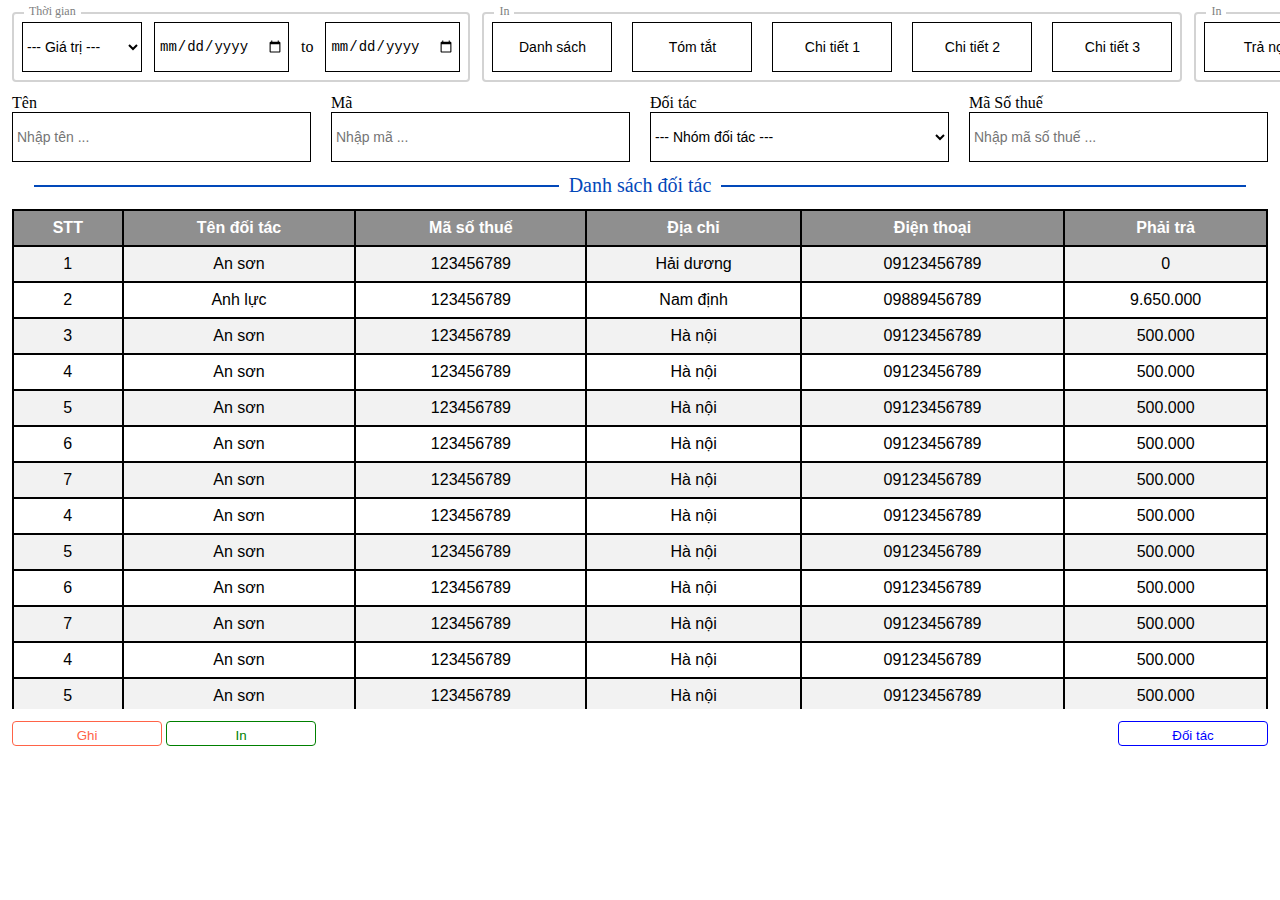
==== commit 06d168db: "fix table" ====
--- a/index.html
+++ b/index.html
@@ -69,7 +69,6 @@
             <th>Tên đối tác</th>
             <th>Mã số thuế</th>
             <th>Địa chỉ</th>
-            <th>Tỉnh thành</th>
             <th>Điện thoại</th>
             <th>Phải trả</th>
           </tr>
@@ -78,7 +77,6 @@
             <td>An sơn</td>
             <td>123456789</td>
             <td>Hải dương</td>
-            <td>Hải dương</td>
             <td>09123456789</td>
             <td>0</td>
           </tr>
@@ -86,7 +84,6 @@
             <td>2</td>
             <td>Anh lực</td>
             <td>123456789</td>
-            <td>Nam định</td>
             <td>Nam định</td>
             <td>09889456789</td>
             <td>9.650.000</td>
@@ -96,249 +93,221 @@
             <td>An sơn</td>
             <td>123456789</td>
             <td>Hà nội</td>
-            <td>Hà nội</td>
-            <td>09123456789</td>
-            <td>500.000</td>
-          </tr>
-          <tr>
-            <td>4</td>
-            <td>An sơn</td>
-            <td>123456789</td>
-            <td>Hà nội</td>
-            <td>Hà nội</td>
-            <td>09123456789</td>
-            <td>500.000</td>
-          </tr>
-          <tr>
-            <td>5</td>
-            <td>An sơn</td>
-            <td>123456789</td>
-            <td>Hà nội</td>
-            <td>Hà nội</td>
-            <td>09123456789</td>
-            <td>500.000</td>
-          </tr>
-          <tr>
-            <td>6</td>
-            <td>An sơn</td>
-            <td>123456789</td>
-            <td>Hà nội</td>
-            <td>Hà nội</td>
-            <td>09123456789</td>
-            <td>500.000</td>
-          </tr>
-          <tr>
-            <td>7</td>
-            <td>An sơn</td>
-            <td>123456789</td>
-            <td>Hà nội</td>
-            <td>Hà nội</td>
-            <td>09123456789</td>
-            <td>500.000</td>
-          </tr>
-          <tr>
-            <td>4</td>
-            <td>An sơn</td>
-            <td>123456789</td>
-            <td>Hà nội</td>
-            <td>Hà nội</td>
-            <td>09123456789</td>
-            <td>500.000</td>
-          </tr>
-          <tr>
-            <td>5</td>
-            <td>An sơn</td>
-            <td>123456789</td>
-            <td>Hà nội</td>
-            <td>Hà nội</td>
-            <td>09123456789</td>
-            <td>500.000</td>
-          </tr>
-          <tr>
-            <td>6</td>
-            <td>An sơn</td>
-            <td>123456789</td>
-            <td>Hà nội</td>
-            <td>Hà nội</td>
-            <td>09123456789</td>
-            <td>500.000</td>
-          </tr>
-          <tr>
-            <td>7</td>
-            <td>An sơn</td>
-            <td>123456789</td>
-            <td>Hà nội</td>
-            <td>Hà nội</td>
-            <td>09123456789</td>
-            <td>500.000</td>
-          </tr>
-          <tr>
-            <td>4</td>
-            <td>An sơn</td>
-            <td>123456789</td>
-            <td>Hà nội</td>
-            <td>Hà nội</td>
-            <td>09123456789</td>
-            <td>500.000</td>
-          </tr>
-          <tr>
-            <td>5</td>
-            <td>An sơn</td>
-            <td>123456789</td>
-            <td>Hà nội</td>
-            <td>Hà nội</td>
-            <td>09123456789</td>
-            <td>500.000</td>
-          </tr>
-          <tr>
-            <td>6</td>
-            <td>An sơn</td>
-            <td>123456789</td>
-            <td>Hà nội</td>
-            <td>Hà nội</td>
-            <td>09123456789</td>
-            <td>500.000</td>
-          </tr>
-          <tr>
-            <td>7</td>
-            <td>An sơn</td>
-            <td>123456789</td>
-            <td>Hà nội</td>
-            <td>Hà nội</td>
-            <td>09123456789</td>
-            <td>500.000</td>
-          </tr>
-          <tr>
-            <td>4</td>
-            <td>An sơn</td>
-            <td>123456789</td>
-            <td>Hà nội</td>
-            <td>Hà nội</td>
-            <td>09123456789</td>
-            <td>500.000</td>
-          </tr>
-          <tr>
-            <td>5</td>
-            <td>An sơn</td>
-            <td>123456789</td>
-            <td>Hà nội</td>
-            <td>Hà nội</td>
-            <td>09123456789</td>
-            <td>500.000</td>
-          </tr>
-          <tr>
-            <td>6</td>
-            <td>An sơn</td>
-            <td>123456789</td>
-            <td>Hà nội</td>
-            <td>Hà nội</td>
-            <td>09123456789</td>
-            <td>500.000</td>
-          </tr>
-          <tr>
-            <td>7</td>
-            <td>An sơn</td>
-            <td>123456789</td>
-            <td>Hà nội</td>
-            <td>Hà nội</td>
-            <td>09123456789</td>
-            <td>500.000</td>
-          </tr>
-          <tr>
-            <td>4</td>
-            <td>An sơn</td>
-            <td>123456789</td>
-            <td>Hà nội</td>
-            <td>Hà nội</td>
-            <td>09123456789</td>
-            <td>500.000</td>
-          </tr>
-          <tr>
-            <td>5</td>
-            <td>An sơn</td>
-            <td>123456789</td>
-            <td>Hà nội</td>
-            <td>Hà nội</td>
-            <td>09123456789</td>
-            <td>500.000</td>
-          </tr>
-          <tr>
-            <td>6</td>
-            <td>An sơn</td>
-            <td>123456789</td>
-            <td>Hà nội</td>
-            <td>Hà nội</td>
-            <td>09123456789</td>
-            <td>500.000</td>
-          </tr>
-          <tr>
-            <td>7</td>
-            <td>An sơn</td>
-            <td>123456789</td>
-            <td>Hà nội</td>
-            <td>Hà nội</td>
-            <td>09123456789</td>
-            <td>500.000</td>
-          </tr>
-          <tr>
-            <td>4</td>
-            <td>An sơn</td>
-            <td>123456789</td>
-            <td>Hà nội</td>
-            <td>Hà nội</td>
-            <td>09123456789</td>
-            <td>500.000</td>
-          </tr>
-          <tr>
-            <td>5</td>
-            <td>An sơn</td>
-            <td>123456789</td>
-            <td>Hà nội</td>
-            <td>Hà nội</td>
-            <td>09123456789</td>
-            <td>500.000</td>
-          </tr>
-          <tr>
-            <td>6</td>
-            <td>An sơn</td>
-            <td>123456789</td>
-            <td>Hà nội</td>
-            <td>Hà nội</td>
-            <td>09123456789</td>
-            <td>500.000</td>
-          </tr>
-          <tr>
-            <td>7</td>
-            <td>An sơn</td>
-            <td>123456789</td>
-            <td>Hà nội</td>
-            <td>Hà nội</td>
-            <td>09123456789</td>
-            <td>500.000</td>
-          </tr>
-          <tr>
-            <td>4</td>
-            <td>An sơn</td>
-            <td>123456789</td>
-            <td>Hà nội</td>
-            <td>Hà nội</td>
-            <td>09123456789</td>
-            <td>500.000</td>
-          </tr>
-          <tr>
-            <td>5</td>
-            <td>An sơn</td>
-            <td>123456789</td>
-            <td>Hà nội</td>
-            <td>Hà nội</td>
-            <td>09123456789</td>
-            <td>500.000</td>
-          </tr>
-          <tr>
-            <td>6</td>
-            <td>An sơn</td>
-            <td>123456789</td>
-            <td>Hà nội</td>
+            <td>09123456789</td>
+            <td>500.000</td>
+          </tr>
+          <tr>
+            <td>4</td>
+            <td>An sơn</td>
+            <td>123456789</td>
+            <td>Hà nội</td>
+            <td>09123456789</td>
+            <td>500.000</td>
+          </tr>
+          <tr>
+            <td>5</td>
+            <td>An sơn</td>
+            <td>123456789</td>
+            <td>Hà nội</td>
+            <td>09123456789</td>
+            <td>500.000</td>
+          </tr>
+          <tr>
+            <td>6</td>
+            <td>An sơn</td>
+            <td>123456789</td>
+            <td>Hà nội</td>
+            <td>09123456789</td>
+            <td>500.000</td>
+          </tr>
+          <tr>
+            <td>7</td>
+            <td>An sơn</td>
+            <td>123456789</td>
+            <td>Hà nội</td>
+            <td>09123456789</td>
+            <td>500.000</td>
+          </tr>
+          <tr>
+            <td>4</td>
+            <td>An sơn</td>
+            <td>123456789</td>
+            <td>Hà nội</td>
+            <td>09123456789</td>
+            <td>500.000</td>
+          </tr>
+          <tr>
+            <td>5</td>
+            <td>An sơn</td>
+            <td>123456789</td>
+            <td>Hà nội</td>
+            <td>09123456789</td>
+            <td>500.000</td>
+          </tr>
+          <tr>
+            <td>6</td>
+            <td>An sơn</td>
+            <td>123456789</td>
+            <td>Hà nội</td>
+            <td>09123456789</td>
+            <td>500.000</td>
+          </tr>
+          <tr>
+            <td>7</td>
+            <td>An sơn</td>
+            <td>123456789</td>
+            <td>Hà nội</td>
+            <td>09123456789</td>
+            <td>500.000</td>
+          </tr>
+          <tr>
+            <td>4</td>
+            <td>An sơn</td>
+            <td>123456789</td>
+            <td>Hà nội</td>
+            <td>09123456789</td>
+            <td>500.000</td>
+          </tr>
+          <tr>
+            <td>5</td>
+            <td>An sơn</td>
+            <td>123456789</td>
+            <td>Hà nội</td>
+            <td>09123456789</td>
+            <td>500.000</td>
+          </tr>
+          <tr>
+            <td>6</td>
+            <td>An sơn</td>
+            <td>123456789</td>
+            <td>Hà nội</td>
+            <td>09123456789</td>
+            <td>500.000</td>
+          </tr>
+          <tr>
+            <td>7</td>
+            <td>An sơn</td>
+            <td>123456789</td>
+            <td>Hà nội</td>
+            <td>09123456789</td>
+            <td>500.000</td>
+          </tr>
+          <tr>
+            <td>4</td>
+            <td>An sơn</td>
+            <td>123456789</td>
+            <td>Hà nội</td>
+            <td>09123456789</td>
+            <td>500.000</td>
+          </tr>
+          <tr>
+            <td>5</td>
+            <td>An sơn</td>
+            <td>123456789</td>
+            <td>Hà nội</td>
+            <td>09123456789</td>
+            <td>500.000</td>
+          </tr>
+          <tr>
+            <td>6</td>
+            <td>An sơn</td>
+            <td>123456789</td>
+            <td>Hà nội</td>
+            <td>09123456789</td>
+            <td>500.000</td>
+          </tr>
+          <tr>
+            <td>7</td>
+            <td>An sơn</td>
+            <td>123456789</td>
+            <td>Hà nội</td>
+            <td>09123456789</td>
+            <td>500.000</td>
+          </tr>
+          <tr>
+            <td>4</td>
+            <td>An sơn</td>
+            <td>123456789</td>
+            <td>Hà nội</td>
+            <td>09123456789</td>
+            <td>500.000</td>
+          </tr>
+          <tr>
+            <td>5</td>
+            <td>An sơn</td>
+            <td>123456789</td>
+            <td>Hà nội</td>
+            <td>09123456789</td>
+            <td>500.000</td>
+          </tr>
+          <tr>
+            <td>6</td>
+            <td>An sơn</td>
+            <td>123456789</td>
+            <td>Hà nội</td>
+            <td>09123456789</td>
+            <td>500.000</td>
+          </tr>
+          <tr>
+            <td>7</td>
+            <td>An sơn</td>
+            <td>123456789</td>
+            <td>Hà nội</td>
+            <td>09123456789</td>
+            <td>500.000</td>
+          </tr>
+          <tr>
+            <td>4</td>
+            <td>An sơn</td>
+            <td>123456789</td>
+            <td>Hà nội</td>
+            <td>09123456789</td>
+            <td>500.000</td>
+          </tr>
+          <tr>
+            <td>5</td>
+            <td>An sơn</td>
+            <td>123456789</td>
+            <td>Hà nội</td>
+            <td>09123456789</td>
+            <td>500.000</td>
+          </tr>
+          <tr>
+            <td>6</td>
+            <td>An sơn</td>
+            <td>123456789</td>
+            <td>Hà nội</td>
+            <td>09123456789</td>
+            <td>500.000</td>
+          </tr>
+          <tr>
+            <td>7</td>
+            <td>An sơn</td>
+            <td>123456789</td>
+            <td>Hà nội</td>
+            <td>09123456789</td>
+            <td>500.000</td>
+          </tr>
+          <tr>
+            <td>7</td>
+            <td>An sơn</td>
+            <td>123456789</td>
+            <td>Hà nội</td>
+            <td>09123456789</td>
+            <td>500.000</td>
+          </tr>
+          <tr>
+            <td>7</td>
+            <td>An sơn</td>
+            <td>123456789</td>
+            <td>Hà nội</td>
+            <td>09123456789</td>
+            <td>500.000</td>
+          </tr>
+          <tr>
+            <td>7</td>
+            <td>An sơn</td>
+            <td>123456789</td>
             <td>Hà nội</td>
             <td>09123456789</td>
             <td>500.000</td>
--- a/style.css
+++ b/style.css
@@ -205,7 +205,7 @@
 #data {
     font-family: Arial, Helvetica, sans-serif;
     border-collapse: collapse;
-    min-width: 110%;
+    min-width: 100%;
     min-height: 300px;
 }
 
